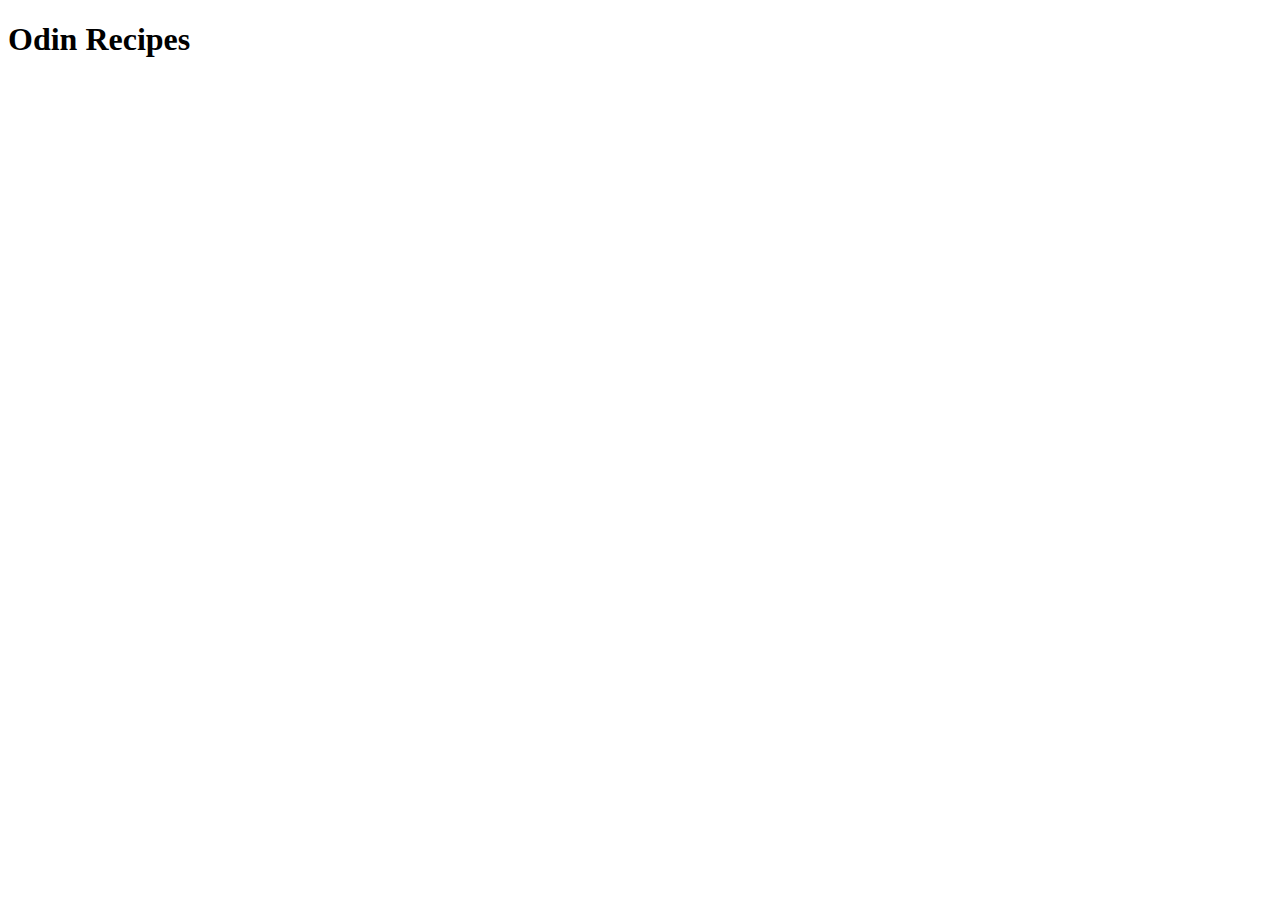
==== index.html @ 32e014be "Make initial structure" ====
<!DOCTYPE html>
<html lang="en">
<head>
    <meta charset="UTF-8">
    <meta http-equiv="X-UA-Compatible" content="IE=edge">
    <meta name="viewport" content="width=device-width, initial-scale=1.0">
    <title>Document</title>
</head>
<body>
    <h1>Odin Recipes</h1>
</body>
</html>
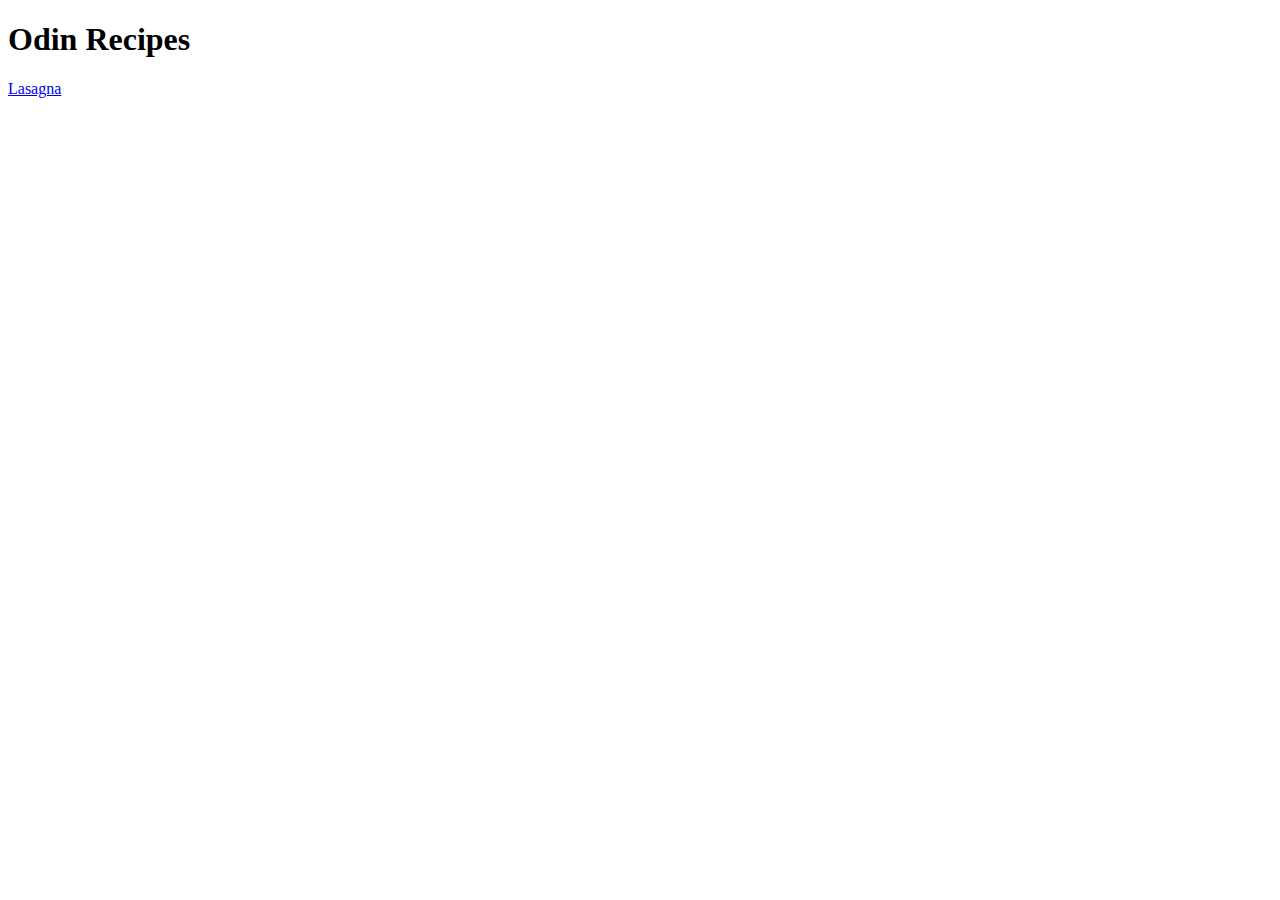
==== commit 84d3758a: "Link homepage to a recipe page" ====
--- a/index.html
+++ b/index.html
@@ -8,5 +8,6 @@
 </head>
 <body>
     <h1>Odin Recipes</h1>
+    <a href="recipes/lasagna.html">Lasagna</a>
 </body>
 </html>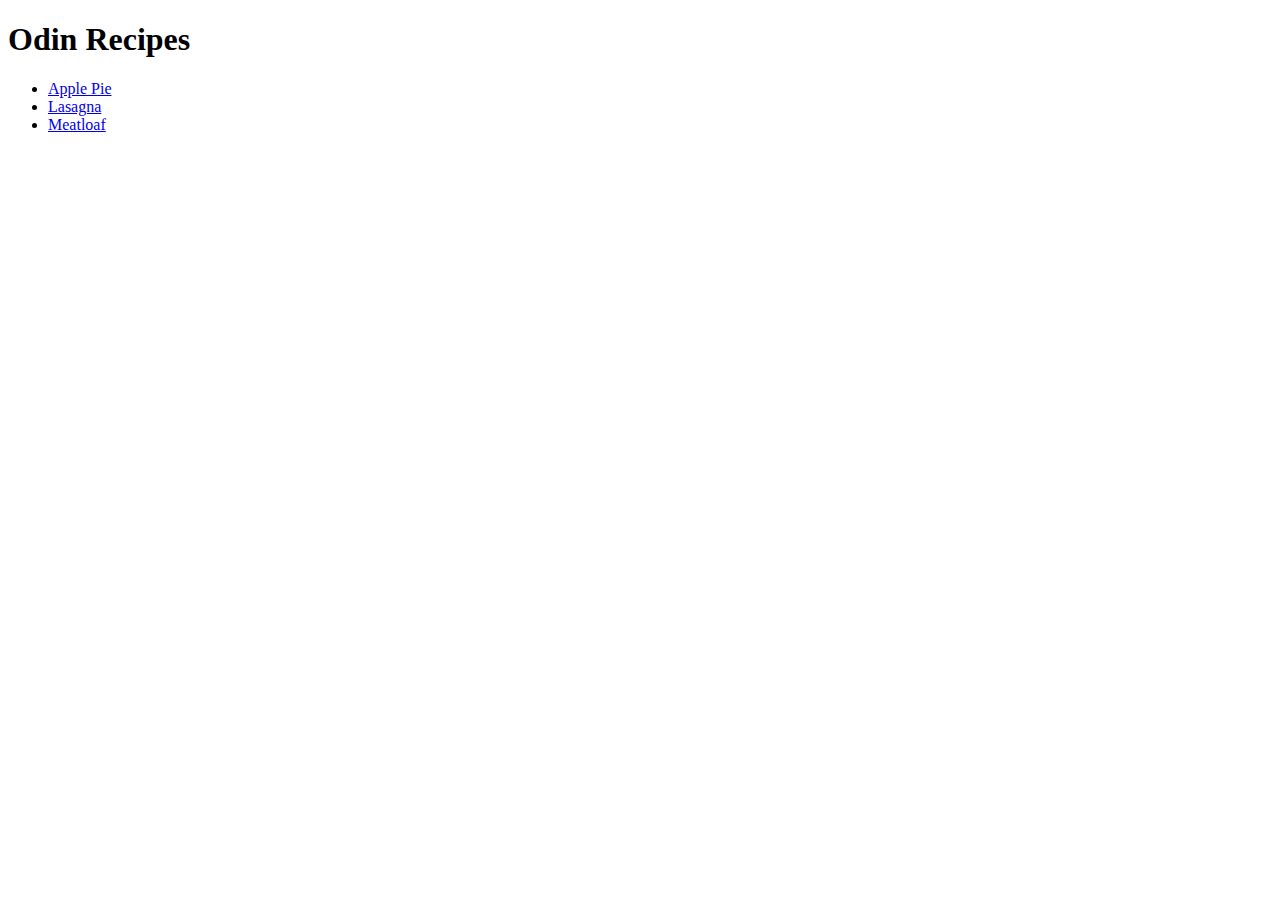
==== commit ce10c539: "Link all recipes to homepage" ====
--- a/index.html
+++ b/index.html
@@ -4,10 +4,14 @@
     <meta charset="UTF-8">
     <meta http-equiv="X-UA-Compatible" content="IE=edge">
     <meta name="viewport" content="width=device-width, initial-scale=1.0">
-    <title>Document</title>
+    <title>Odin Recipes</title>
 </head>
 <body>
     <h1>Odin Recipes</h1>
-    <a href="recipes/lasagna.html">Lasagna</a>
+    <ul>
+        <li><a href="recipes/apple-pie.html">Apple Pie</a></li>
+        <li><a href="recipes/lasagna.html">Lasagna</a></li>
+        <li><a href="recipes/meatloaf.html">Meatloaf</a></li>
+    </ul>
 </body>
 </html>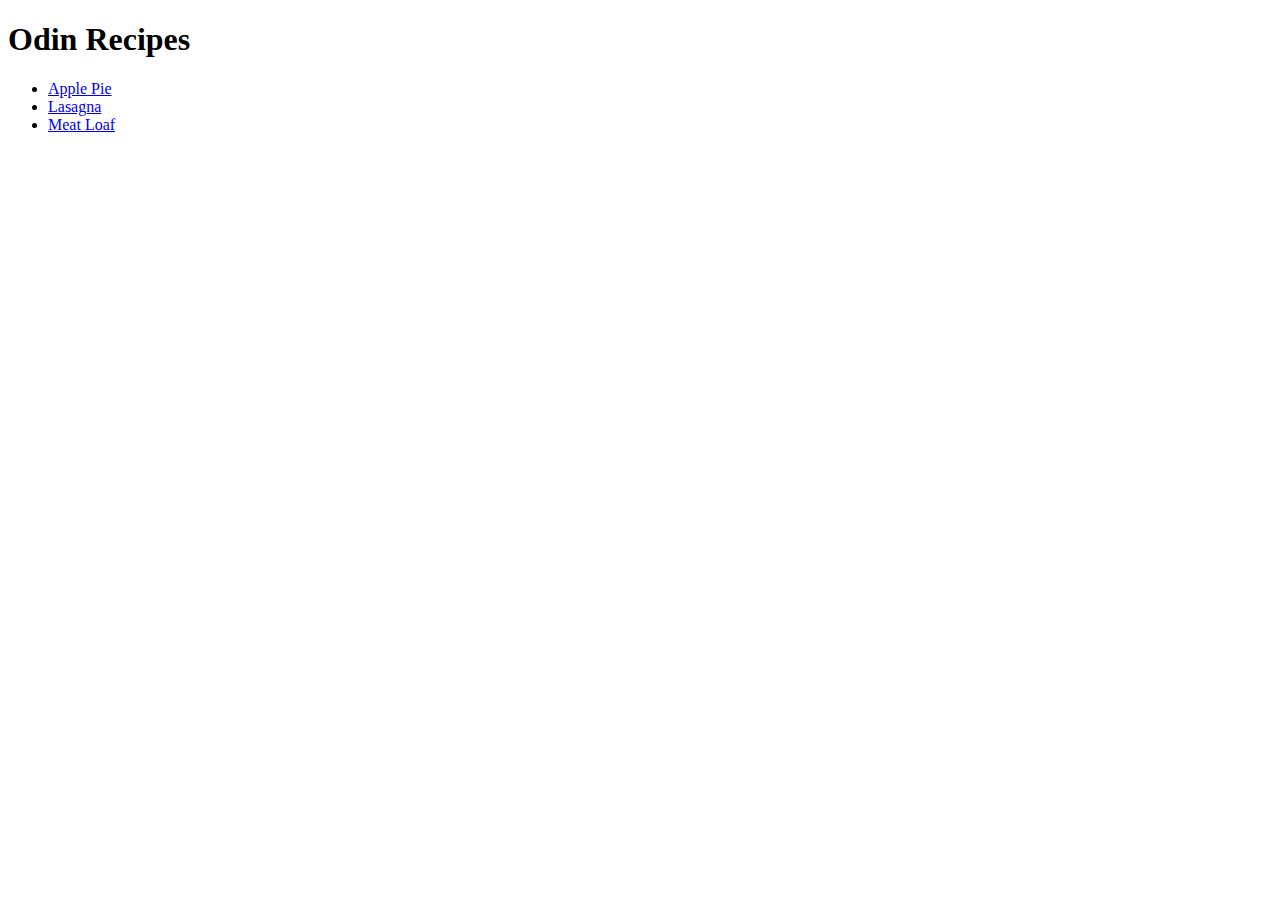
==== commit f9515e22: "Fix meat loaf typo" ====
--- a/index.html
+++ b/index.html
@@ -11,7 +11,7 @@
     <ul>
         <li><a href="recipes/apple-pie.html">Apple Pie</a></li>
         <li><a href="recipes/lasagna.html">Lasagna</a></li>
-        <li><a href="recipes/meatloaf.html">Meatloaf</a></li>
+        <li><a href="recipes/meat-loaf.html">Meat Loaf</a></li>
     </ul>
 </body>
 </html>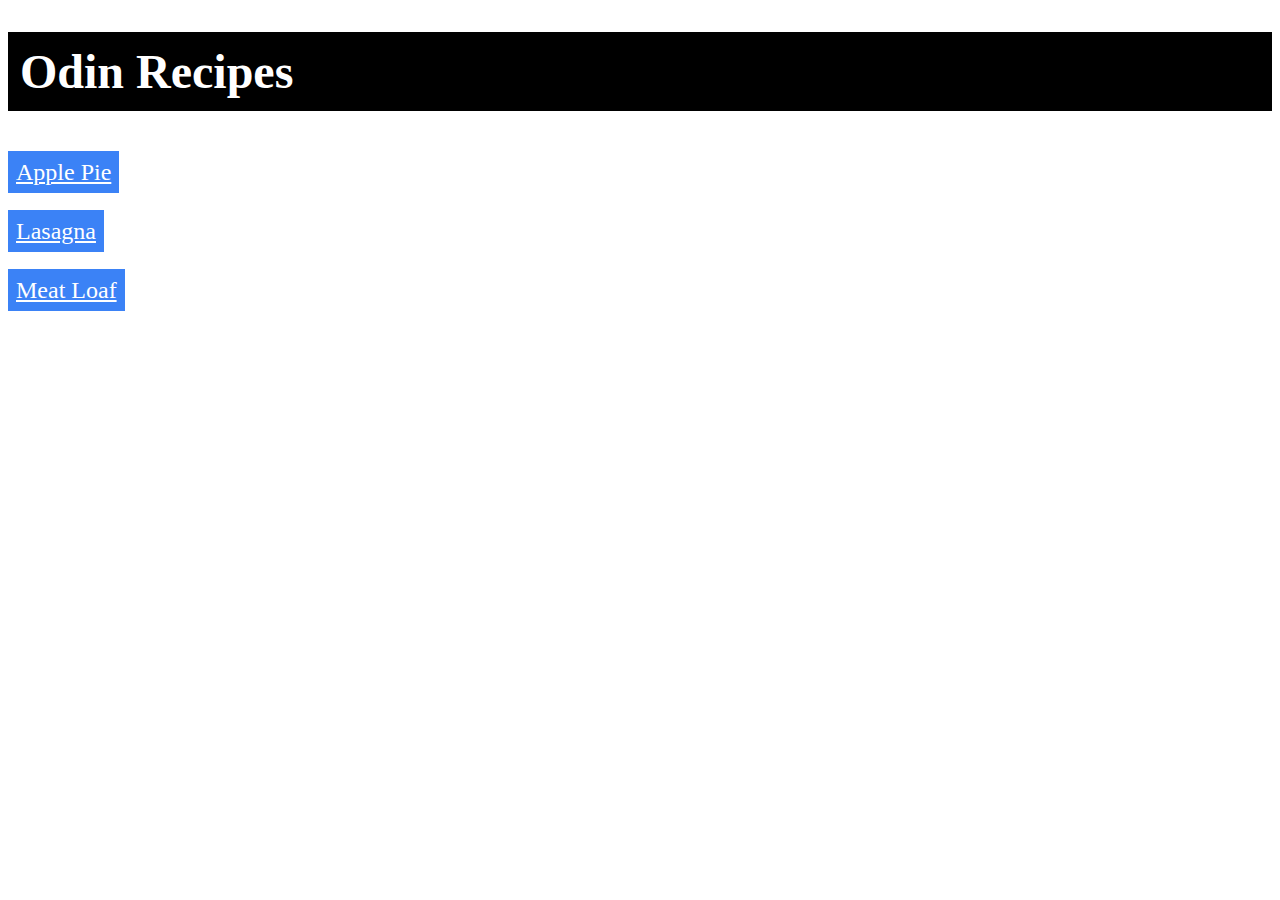
==== commit 97312e07: "feat: initial style commit" ====
--- a/index.html
+++ b/index.html
@@ -5,10 +5,11 @@
     <meta http-equiv="X-UA-Compatible" content="IE=edge">
     <meta name="viewport" content="width=device-width, initial-scale=1.0">
     <title>Odin Recipes</title>
+    <link rel="stylesheet" href="css/style.css">
 </head>
 <body>
-    <h1>Odin Recipes</h1>
-    <ul>
+    <h1 class="home">Odin Recipes</h1>
+    <ul class="nav-list">
         <li><a href="recipes/apple-pie.html">Apple Pie</a></li>
         <li><a href="recipes/lasagna.html">Lasagna</a></li>
         <li><a href="recipes/meat-loaf.html">Meat Loaf</a></li>
--- a/css/style.css
+++ b/css/style.css
@@ -0,0 +1,36 @@
+h1.home,
+h1.page {
+    font-size: 3rem;
+    background-color: black;
+    color:white;
+    padding: 0.75rem;
+}
+
+h1.page {
+    text-align: center;
+}
+
+img {
+    width: 50%;
+    height: auto;
+    display: block;
+    margin-left: auto;
+    margin-right: auto;
+}
+
+.nav-list a {
+    font-size: 1.5rem;
+    background-color: #3b82f6;
+    color: white;
+    padding: 0.5rem;
+}
+
+.nav-list li {
+    padding: 1rem 0 ;
+    list-style-type: none;
+}
+
+.nav-list {
+    margin: 0;
+    padding: 0;
+}